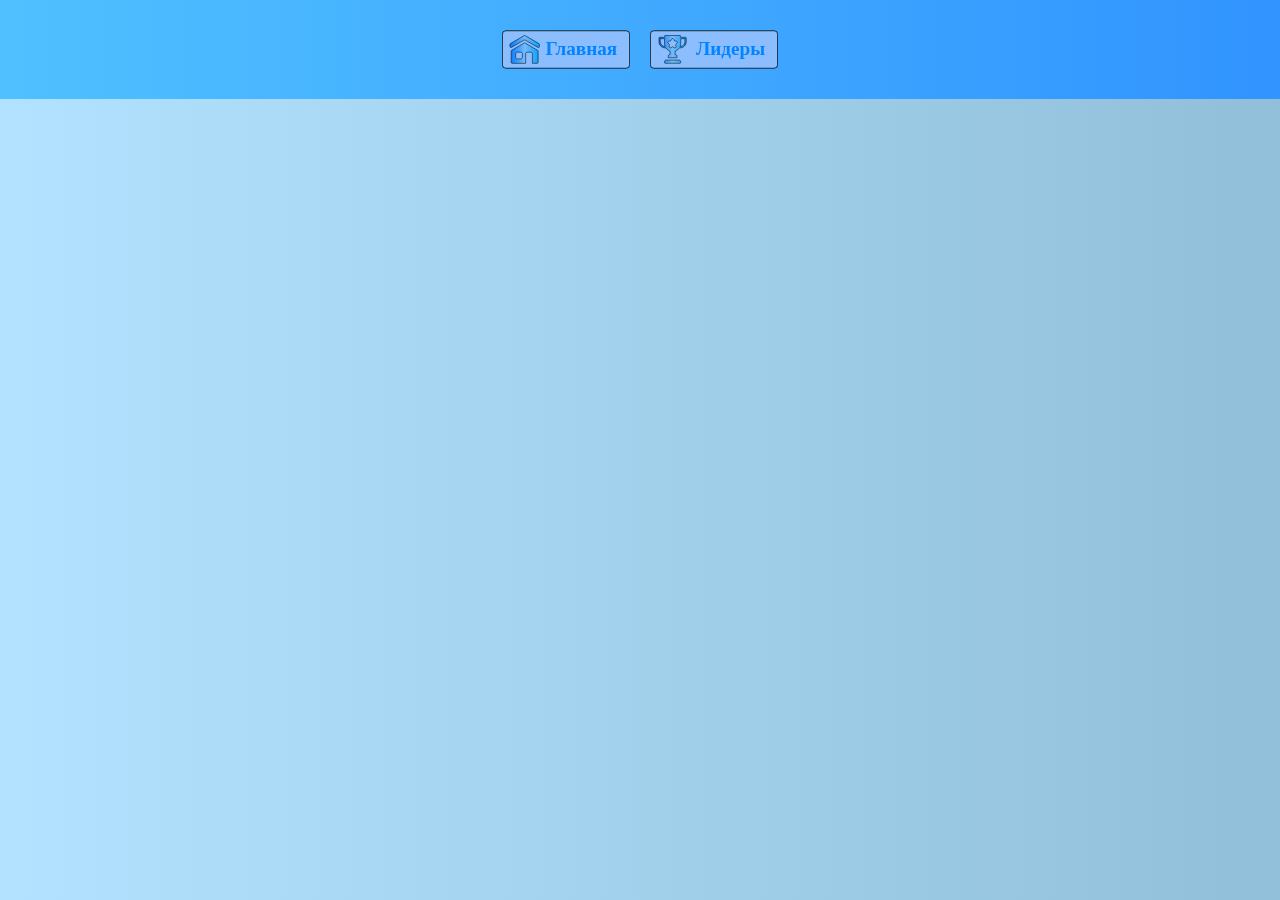
==== htmls/leaders.html @ f945ac35 "home page" ====
<!DOCTYPE html>
<html lang="en">
<head>
    <meta charset="UTF-8">
    <meta name="viewport" content="width=device-width, initial-scale=1.0">
    <title>Quiz!</title>
    <link rel="stylesheet" href="../styles/mainStyle.css">
    <link rel="stylesheet" href="../styles/homeStyle.css">
</head>
<body>
    <div class="pageSelector">
        <a href="index.html" class="pages">
            <img src="../media/homepage.svg" id="home">
            <h1 id="pagesText">Главная</h1>
        </a>
        <a href="leaders.html" class="pages">
            <img src="../media/leaders.svg" id="leaders">
            <h1 id="pagesText">Лидеры</h1>
        </a>
    </div>
</body>
</html>
---- styles/mainStyle.css ----
html, body, .pageSelector {
    width: 100%;
    display: flex;
    justify-content: center;
}
html, body {
    margin: 0;
    height: 100%;
    background: linear-gradient(
        to right, 
        rgb(178, 226, 255),
        rgb(145, 191, 217)
        );
}
.pageSelector {
    align-items: center;
    width: 100%;
    position: absolute;
    z-index: 2;
    height: 11%;
    background: linear-gradient(
        to right, 
        rgb(80, 192, 255),
        rgb(49, 148, 255)
        )
}
---- styles/homeStyle.css ----
button {
    width: 10%;
    height: 33%;
}
.pages, .playButton {
    display: flex;
    justify-content: center;
    align-items: center;
    position: relative;
}
.pages {
    width: 10%;
    height: 70%;
    margin: 10px;
    transition-duration: 0.3s;
}
.pages:hover {
    transform: scale(1.1);
}
#home, #leaders {
    width: 100%;
    height: 100%;
}
#pagesText {
    position: absolute;
    right: 10%;
    font-size: 1.5vw;
    color: rgb(0, 132, 255);
}
.answersPicture {
    opacity: 50%;
    width: 50%;
    height: 70%;
    position: absolute;
    right: 0;
    z-index: 1;
}
.infoText {
    font-size: 1.5vw;
    margin: 7% 50% 0% 10%;
    position: relative;
    z-index: 2;
}
.playContainer {
    width: 100%;
    display: flex;
    justify-content: center;
    align-items: center;
    height: 40%;
    position: absolute;
    bottom: 0;
    z-index: 2;
    background: linear-gradient(
        to right, 
        rgb(125, 174, 215),
        rgb(95, 142, 183)
        )
}
.playButton {
    height: 50%;
    animation-name: playButtonScale;
    animation-timing-function: ease-in-out;
    animation-direction: alternate;
    animation-duration: 1s;
    animation-iteration-count: infinite;
}
#playImage {
    width: 100%;
    height: 100%;
}
#playText {
    position: absolute;
    font-size: 3.5vw;
    right: 7%;
    color: rgb(0, 132, 255);
}
@keyframes playButtonScale {
    from {
        transform: scale(1);
    }
    to {
        transform: scale(1.1);
    }
}
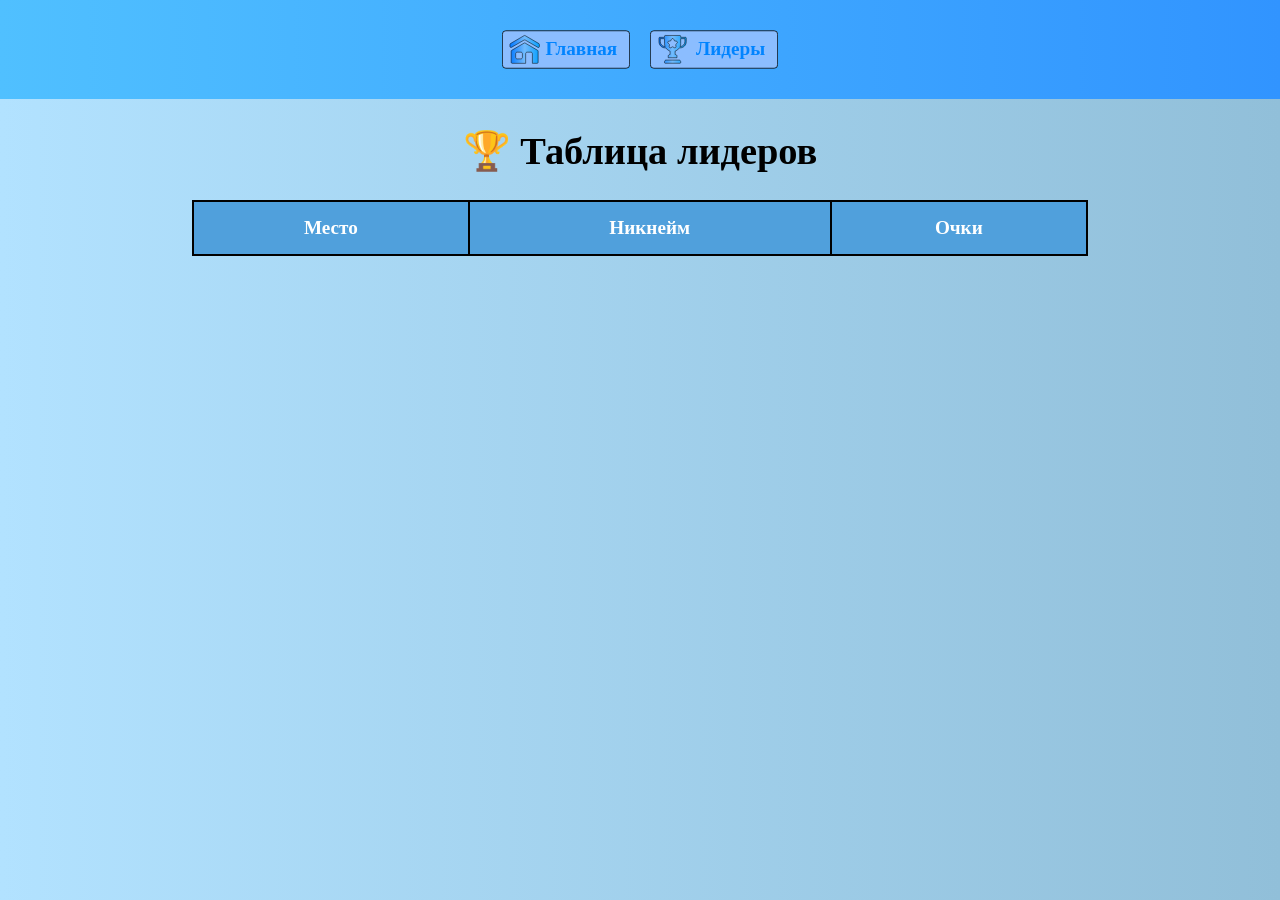
==== commit 7bb5e215: "database added by Tatsuya" ====
--- a/htmls/leaders.html
+++ b/htmls/leaders.html
@@ -1,15 +1,43 @@
 <!DOCTYPE html>
-<html lang="en">
+<html lang="ru">
 <head>
     <meta charset="UTF-8">
     <meta name="viewport" content="width=device-width, initial-scale=1.0">
-    <title>Quiz!</title>
+    <title>Лидеры</title>
     <link rel="stylesheet" href="../styles/mainStyle.css">
     <link rel="stylesheet" href="../styles/homeStyle.css">
+    <style>
+        .leadersContainer {
+            width: 70%;
+            margin: 8% auto;
+            text-align: center;
+        }
+
+        .leadersContainer h1 {
+            font-size: 3vw;
+        }
+
+        #leadersTable {
+            width: 100%;
+            border-collapse: collapse;
+            font-size: 1.5vw;
+        }
+
+        #leadersTable th,
+        #leadersTable td {
+            padding: 15px;
+            border: 2px solid black;
+        }
+
+        #leadersTable th {
+            background: rgb(80, 160, 220);
+            color: white;
+        }
+    </style>
 </head>
 <body>
     <div class="pageSelector">
-        <a href="index.html" class="pages">
+        <a href="../index.html" class="pages">
             <img src="../media/homepage.svg" id="home">
             <h1 id="pagesText">Главная</h1>
         </a>
@@ -18,5 +46,45 @@
             <h1 id="pagesText">Лидеры</h1>
         </a>
     </div>
+
+    <div class="leadersContainer">
+        <h1>🏆 Таблица лидеров</h1>
+        <table id="leadersTable">
+            <thead>
+                <tr>
+                    <th>Место</th>
+                    <th>Никнейм</th>
+                    <th>Очки</th>
+                </tr>
+            </thead>
+            <tbody id="leadersBody"></tbody>
+        </table>
+    </div>
+
+    <script>
+        fetch("../api/get_leaders.php")
+            .then(response => response.json())
+            .then(leaders => {
+                let body = document.getElementById("leadersBody")
+
+                leaders.forEach(leader => {
+                    let row = document.createElement("tr")
+
+                    let place = document.createElement("td")
+                    let nickname = document.createElement("td")
+                    let score = document.createElement("td")
+
+                    place.textContent = leader.place
+                    nickname.textContent = leader.nickname
+                    score.textContent = leader.score
+
+                    row.append(place, nickname, score)
+                    body.append(row)
+                })
+            })
+            .catch(error => {
+                console.error("Ошибка загрузки лидеров:", error)
+            })
+    </script>
 </body>
-</html>+</html>
--- a/styles/mainStyle.css
+++ b/styles/mainStyle.css
@@ -1,9 +1,7 @@
-html, body, .pageSelector {
+html, body {
     width: 100%;
     display: flex;
     justify-content: center;
-}
-html, body {
     margin: 0;
     height: 100%;
     background: linear-gradient(
@@ -13,6 +11,9 @@
         );
 }
 .pageSelector {
+    width: 100%;
+    display: flex;
+    justify-content: center;
     align-items: center;
     width: 100%;
     position: absolute;
--- a/styles/homeStyle.css
+++ b/styles/homeStyle.css
@@ -2,13 +2,11 @@
     width: 10%;
     height: 33%;
 }
-.pages, .playButton {
+.pages {
     display: flex;
     justify-content: center;
     align-items: center;
     position: relative;
-}
-.pages {
     width: 10%;
     height: 70%;
     margin: 10px;
@@ -57,6 +55,10 @@
         )
 }
 .playButton {
+    display: flex;
+    justify-content: center;
+    align-items: center;
+    position: relative;
     height: 50%;
     animation-name: playButtonScale;
     animation-timing-function: ease-in-out;
